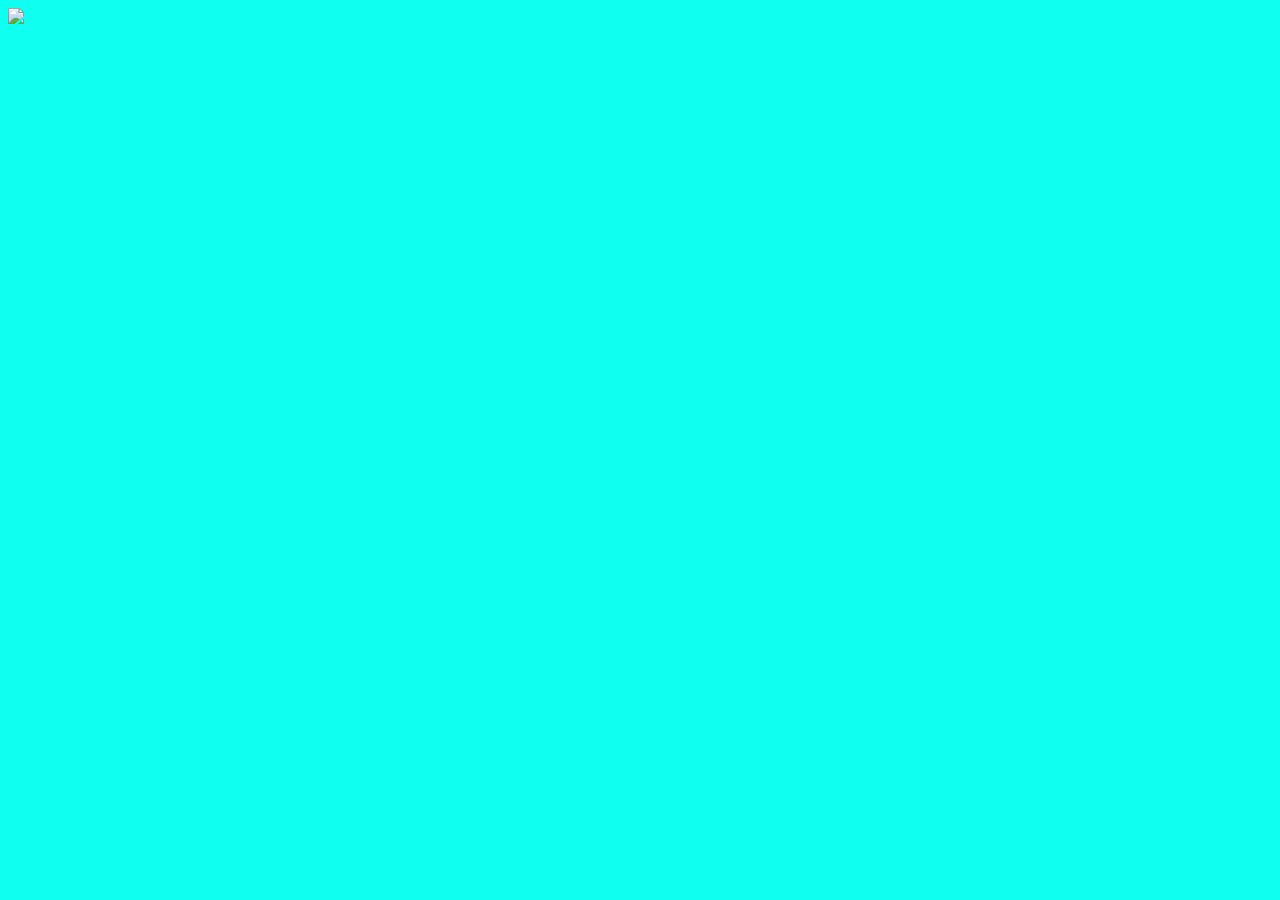
==== index.htm @ b02ca7c9 "Update index.htm" ====
<!DOCTYPE html>
<html>
  <head>
    <img src="http://themepack.me/i/c/749x468/media/g/1140/dirt-bike-theme-wx1.jpg"> 
      <title>Joseph Ocanas</title>
  </head>
    <body>
<bgsound src="https://www.youtube.com/watch?v=HXkrXNia-bc"> 
<body bgcolor="##FFFFFF" text="#000000" link="#81F7BE" vlink="#2EFEF7">
    </body>
<foot></foot>
<html>
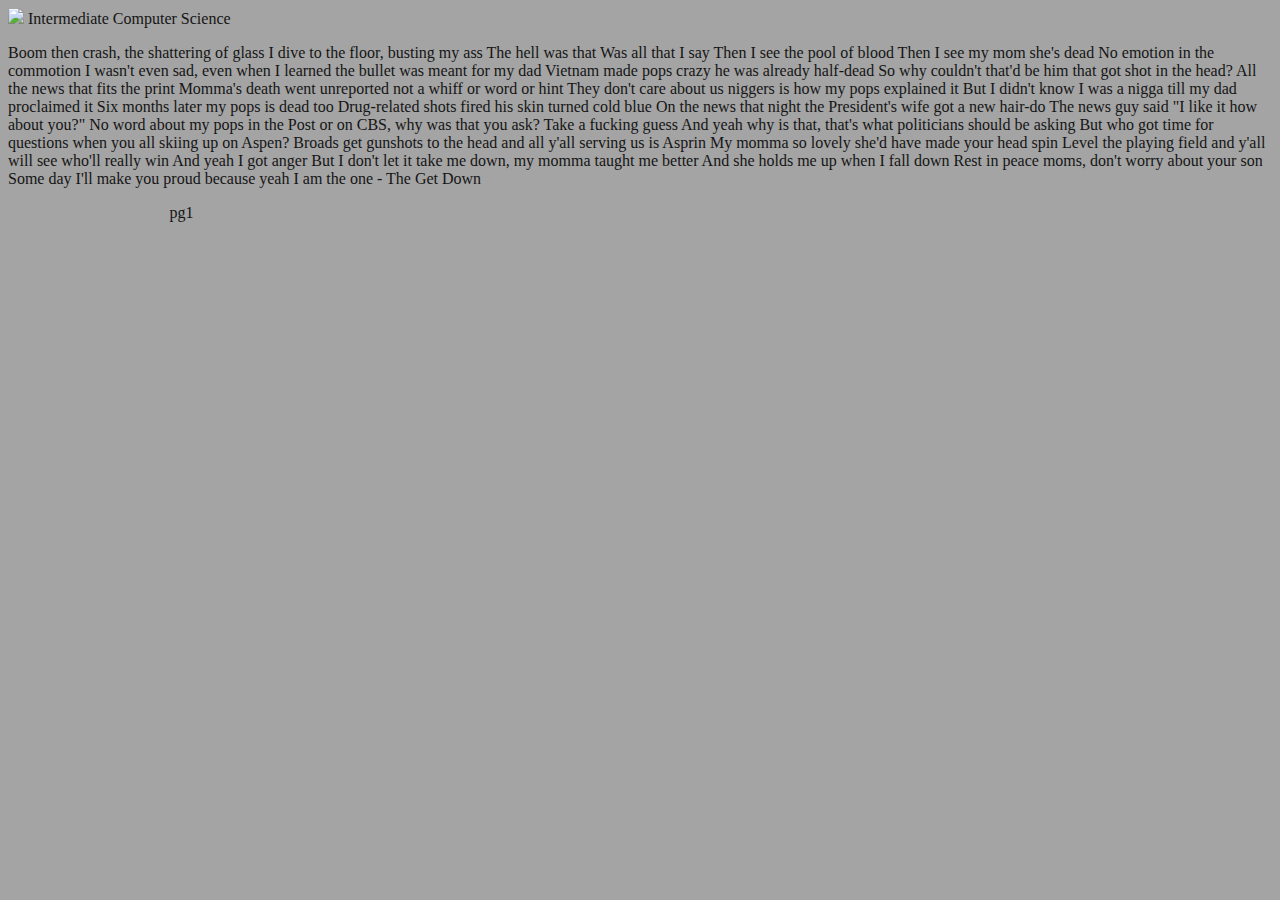
==== commit 608566be: "Update index.htm" ====
--- a/index.htm
+++ b/index.htm
@@ -2,11 +2,46 @@
 <html>
   <head>
     <img src="http://themepack.me/i/c/749x468/media/g/1140/dirt-bike-theme-wx1.jpg"> 
+    <font color="#151515">Intermediate Computer Science</font> 
       <title>Joseph Ocanas</title>
   </head>
     <body>
+      <p>
+Boom then crash, the shattering of glass
+I dive to the floor, busting my ass
+The hell was that
+Was all that I say
+Then I see the pool of blood
+Then I see my mom she's dead
+No emotion in the commotion
+I wasn't even sad, even when I learned the bullet was meant for my dad
+Vietnam made pops crazy he was already half-dead
+So why couldn't that'd be him that got shot in the head?
+All the news that fits the print
+Momma's death went unreported not a whiff or word or hint
+They don't care about us niggers is how my pops explained it
+But I didn't know I was a nigga till my dad proclaimed it
+Six months later my pops is dead too
+Drug-related shots fired his skin turned cold blue
+On the news that night the President's wife got a new hair-do
+The news guy said "I like it how about you?"
+No word about my pops in the Post or on CBS, why was that you ask?
+Take a fucking guess
+And yeah why is that, that's what politicians should be asking
+But who got time for questions when you all skiing up on Aspen?
+Broads get gunshots to the head and all y'all serving us is Asprin
+My momma so lovely she'd have made your head spin
+Level the playing field and y'all will see who'll really win
+And yeah I got anger
+But I don't let it take me down, my momma taught me better
+And she holds me up when I fall down
+Rest in peace moms, don't worry about your son
+Some day I'll make you proud because yeah I am the one   - The Get Down
+      </p>
+      
 <bgsound src="https://www.youtube.com/watch?v=HXkrXNia-bc"> 
-<body bgcolor="##FFFFFF" text="#000000" link="#81F7BE" vlink="#2EFEF7">
+<body bgcolor="#A4A4A4" text="#151515" link="#A4A4A4" vlink="#A4A4A4">
     </body>
-<foot></foot>
+<foot><a href="https://www.youtube.com/channel/UChjW_gdgSDMmfoyeyeveKvw">Josh A's youtube channel</a>pg1<a name ="Joah A's youtube channel"></a>
+  </foot>
 <html>
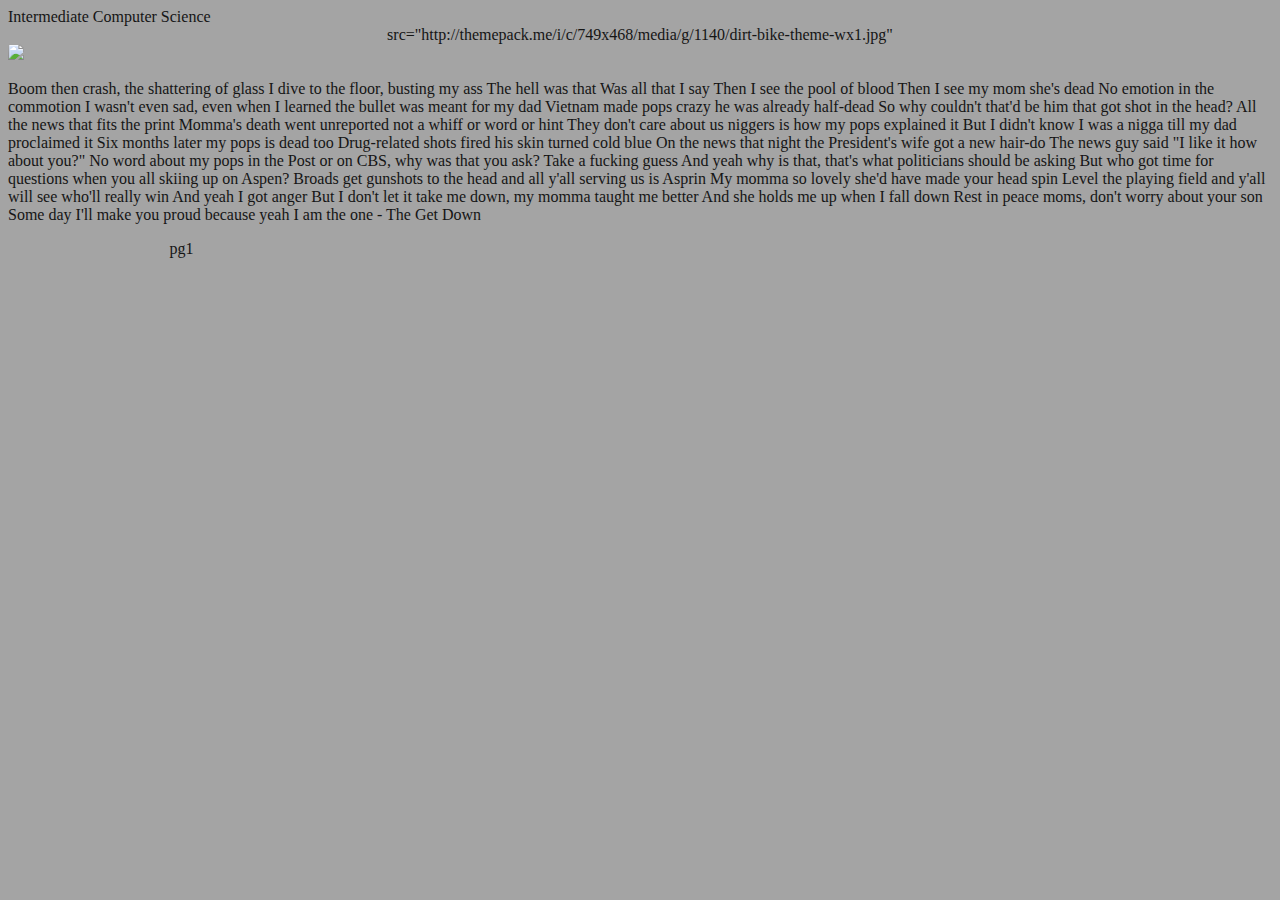
==== commit b100c36b: "Update index.htm" ====
--- a/index.htm
+++ b/index.htm
@@ -1,8 +1,10 @@
 <!DOCTYPE html>
 <html>
   <head>
+    <font color="#151515">Intermediate Computer Science</font> 
+    <center> src="http://themepack.me/i/c/749x468/media/g/1140/dirt-bike-theme-wx1.jpg"</center>
     <img src="http://themepack.me/i/c/749x468/media/g/1140/dirt-bike-theme-wx1.jpg"> 
-    <font color="#151515">Intermediate Computer Science</font> 
+     
       <title>Joseph Ocanas</title>
   </head>
     <body>
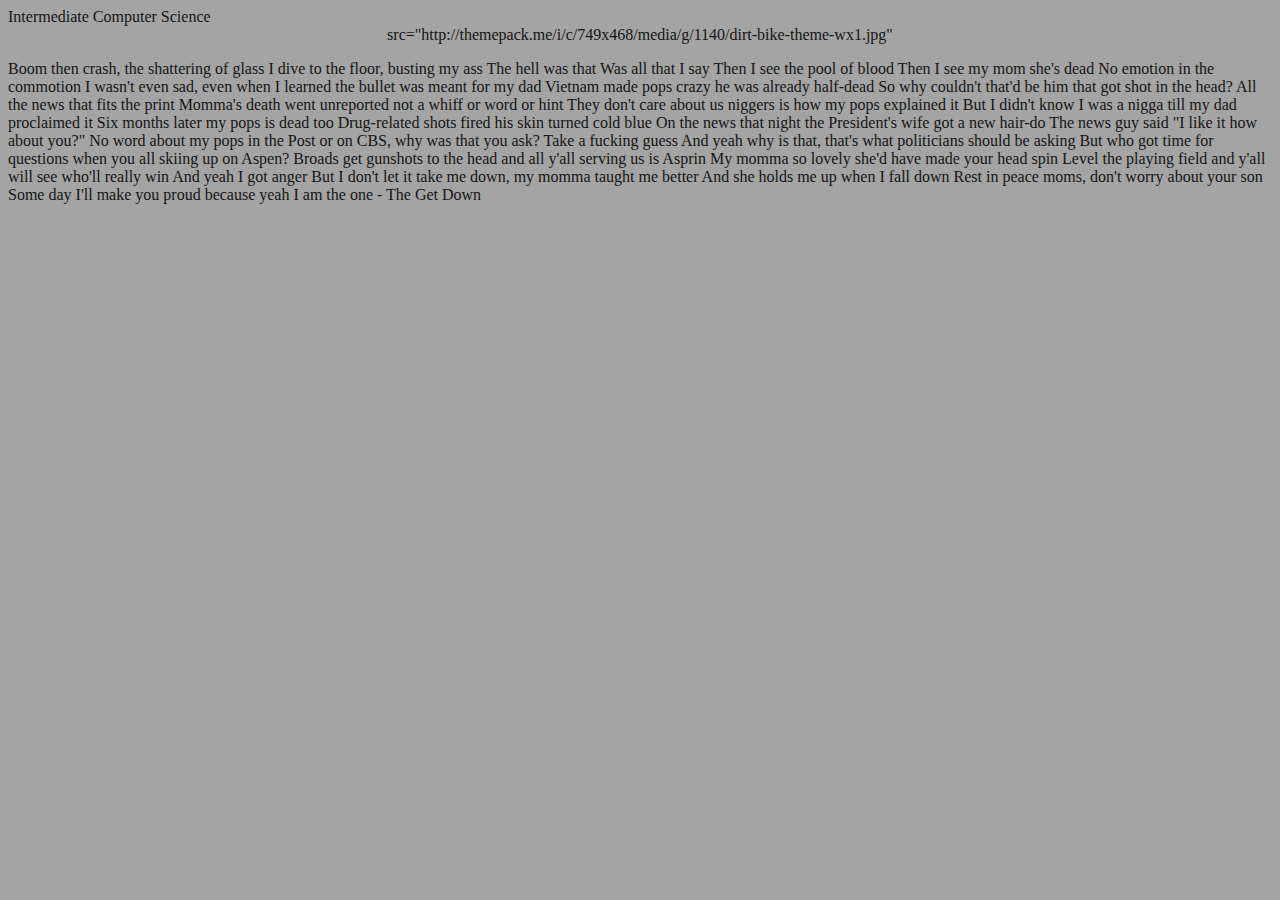
==== commit ed40a799: "Update index.htm" ====
--- a/index.htm
+++ b/index.htm
@@ -3,8 +3,6 @@
   <head>
     <font color="#151515">Intermediate Computer Science</font> 
     <center> src="http://themepack.me/i/c/749x468/media/g/1140/dirt-bike-theme-wx1.jpg"</center>
-    <img src="http://themepack.me/i/c/749x468/media/g/1140/dirt-bike-theme-wx1.jpg"> 
-     
       <title>Joseph Ocanas</title>
   </head>
     <body>
@@ -44,6 +42,6 @@
 <bgsound src="https://www.youtube.com/watch?v=HXkrXNia-bc"> 
 <body bgcolor="#A4A4A4" text="#151515" link="#A4A4A4" vlink="#A4A4A4">
     </body>
-<foot><a href="https://www.youtube.com/channel/UChjW_gdgSDMmfoyeyeveKvw">Josh A's youtube channel</a>pg1<a name ="Joah A's youtube channel"></a>
+<foot>
   </foot>
 <html>
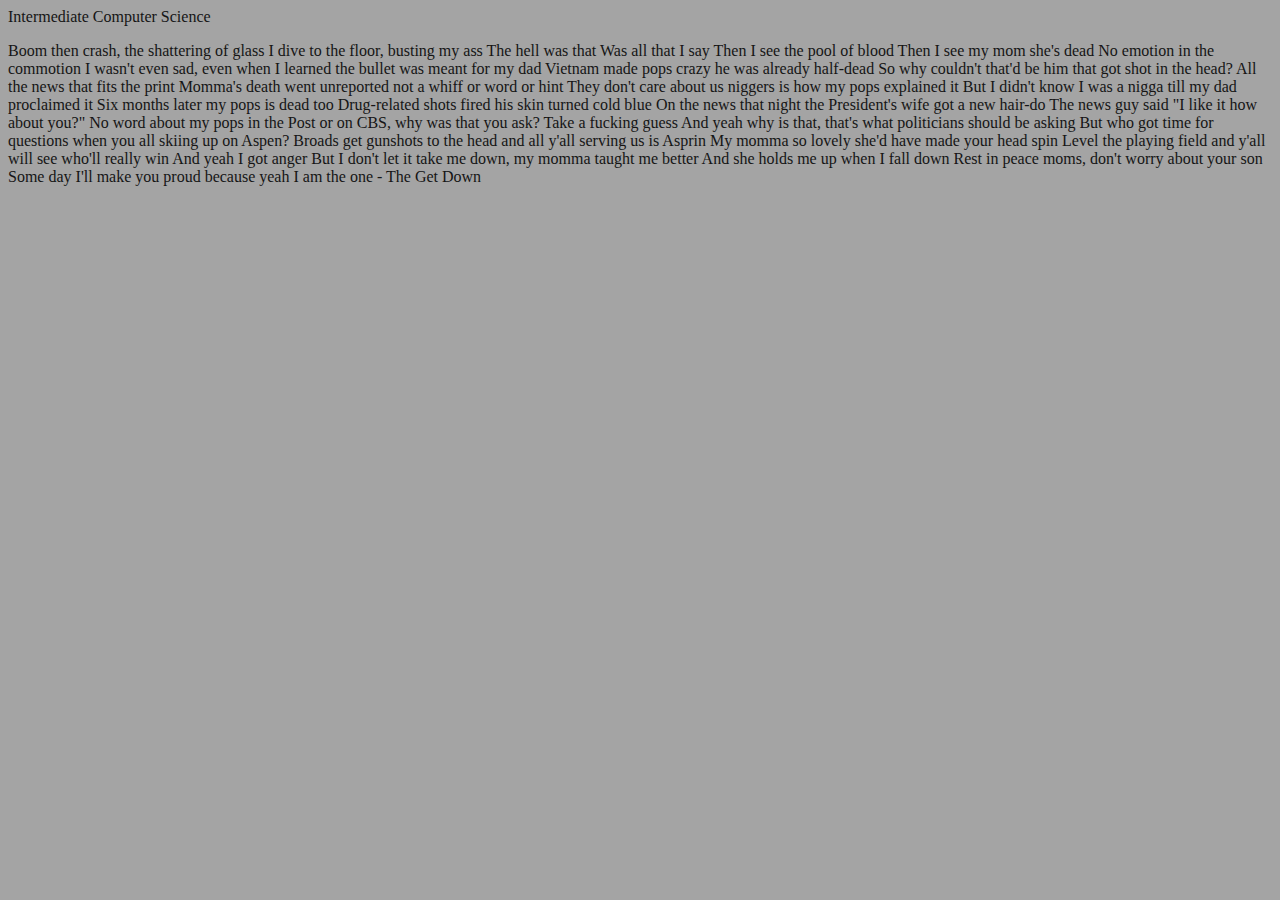
==== commit c3ff887e: "Update index.htm" ====
--- a/index.htm
+++ b/index.htm
@@ -2,11 +2,11 @@
 <html>
   <head>
     <font color="#151515">Intermediate Computer Science</font> 
-    <center> src="http://themepack.me/i/c/749x468/media/g/1140/dirt-bike-theme-wx1.jpg"</center>
+   
       <title>Joseph Ocanas</title>
   </head>
     <body>
-      <p>
+      <p> 
 Boom then crash, the shattering of glass
 I dive to the floor, busting my ass
 The hell was that
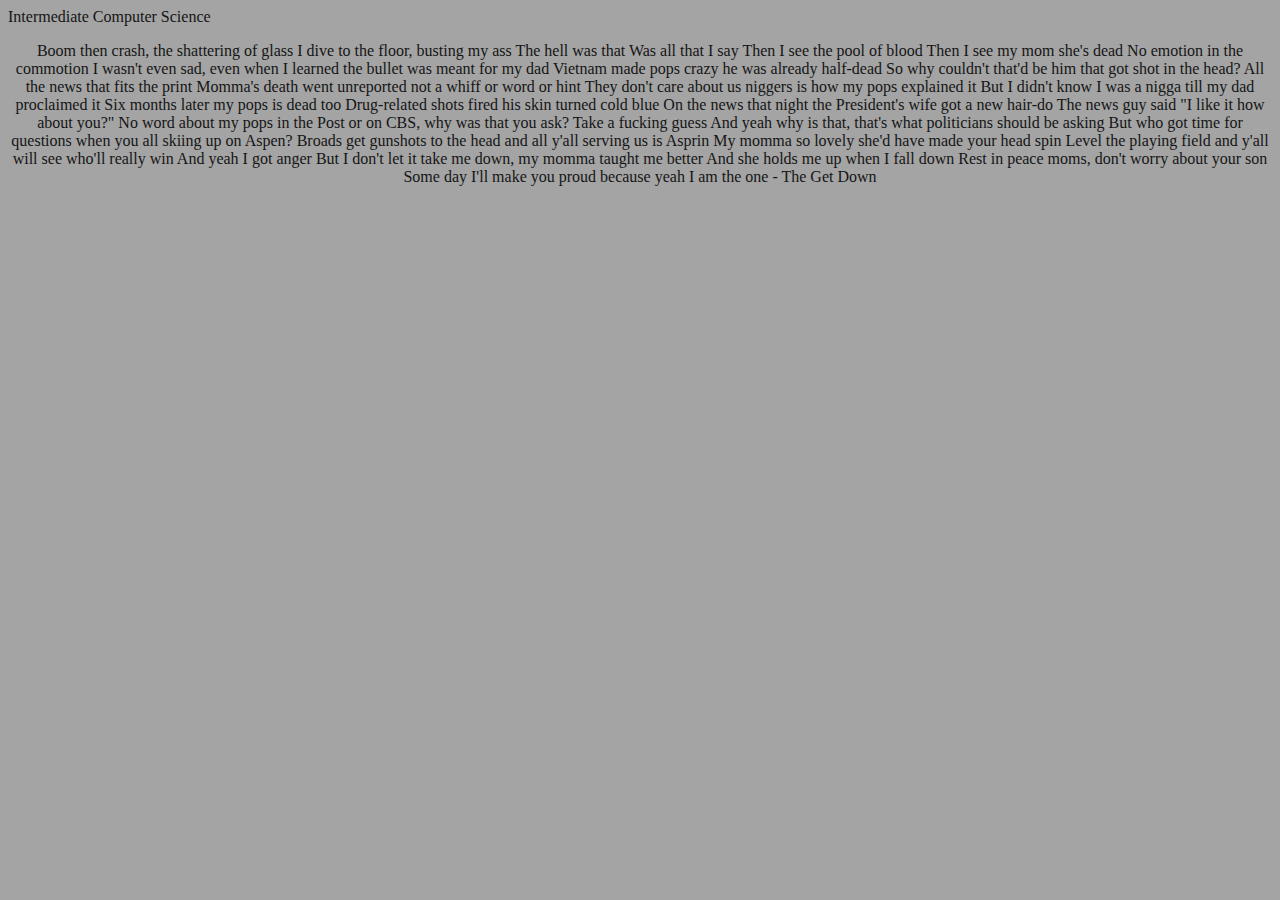
==== commit 542788c4: "Update index.htm" ====
--- a/index.htm
+++ b/index.htm
@@ -7,7 +7,7 @@
   </head>
     <body>
       <p> 
-Boom then crash, the shattering of glass
+<center>Boom then crash, the shattering of glass
 I dive to the floor, busting my ass
 The hell was that
 Was all that I say
@@ -36,7 +36,7 @@
 But I don't let it take me down, my momma taught me better
 And she holds me up when I fall down
 Rest in peace moms, don't worry about your son
-Some day I'll make you proud because yeah I am the one   - The Get Down
+  Some day I'll make you proud because yeah I am the one   - The Get Down</center>
       </p>
       
 <bgsound src="https://www.youtube.com/watch?v=HXkrXNia-bc"> 
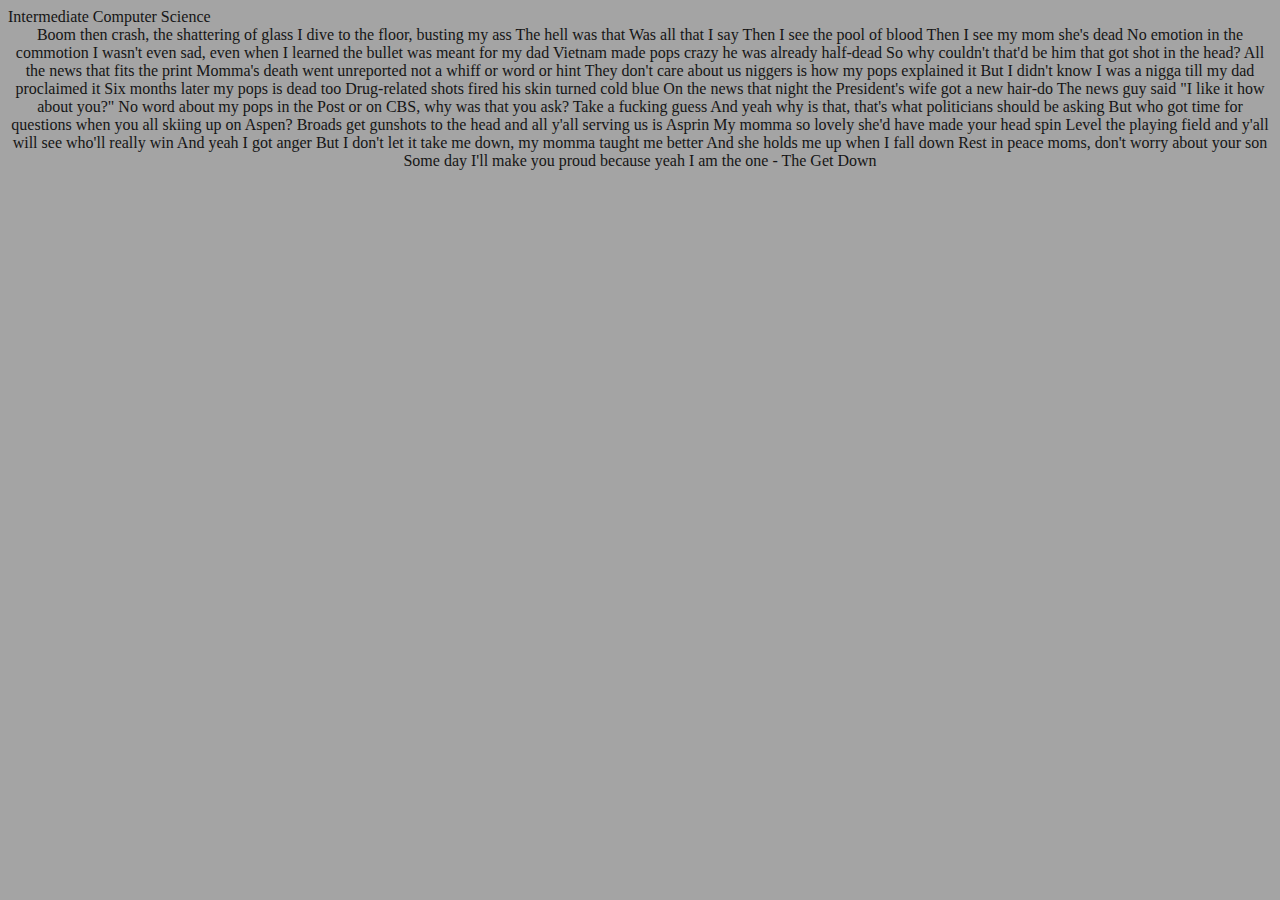
==== commit bd1f51c1: "Update index.htm" ====
--- a/index.htm
+++ b/index.htm
@@ -6,7 +6,7 @@
       <title>Joseph Ocanas</title>
   </head>
     <body>
-      <p> 
+      
 <center>Boom then crash, the shattering of glass
 I dive to the floor, busting my ass
 The hell was that
@@ -36,8 +36,8 @@
 But I don't let it take me down, my momma taught me better
 And she holds me up when I fall down
 Rest in peace moms, don't worry about your son
-  Some day I'll make you proud because yeah I am the one   - The Get Down</center>
-      </p>
+  Some day I'll make you proud because yeah I am the one   - The Get Down
+      </center>
       
 <bgsound src="https://www.youtube.com/watch?v=HXkrXNia-bc"> 
 <body bgcolor="#A4A4A4" text="#151515" link="#A4A4A4" vlink="#A4A4A4">
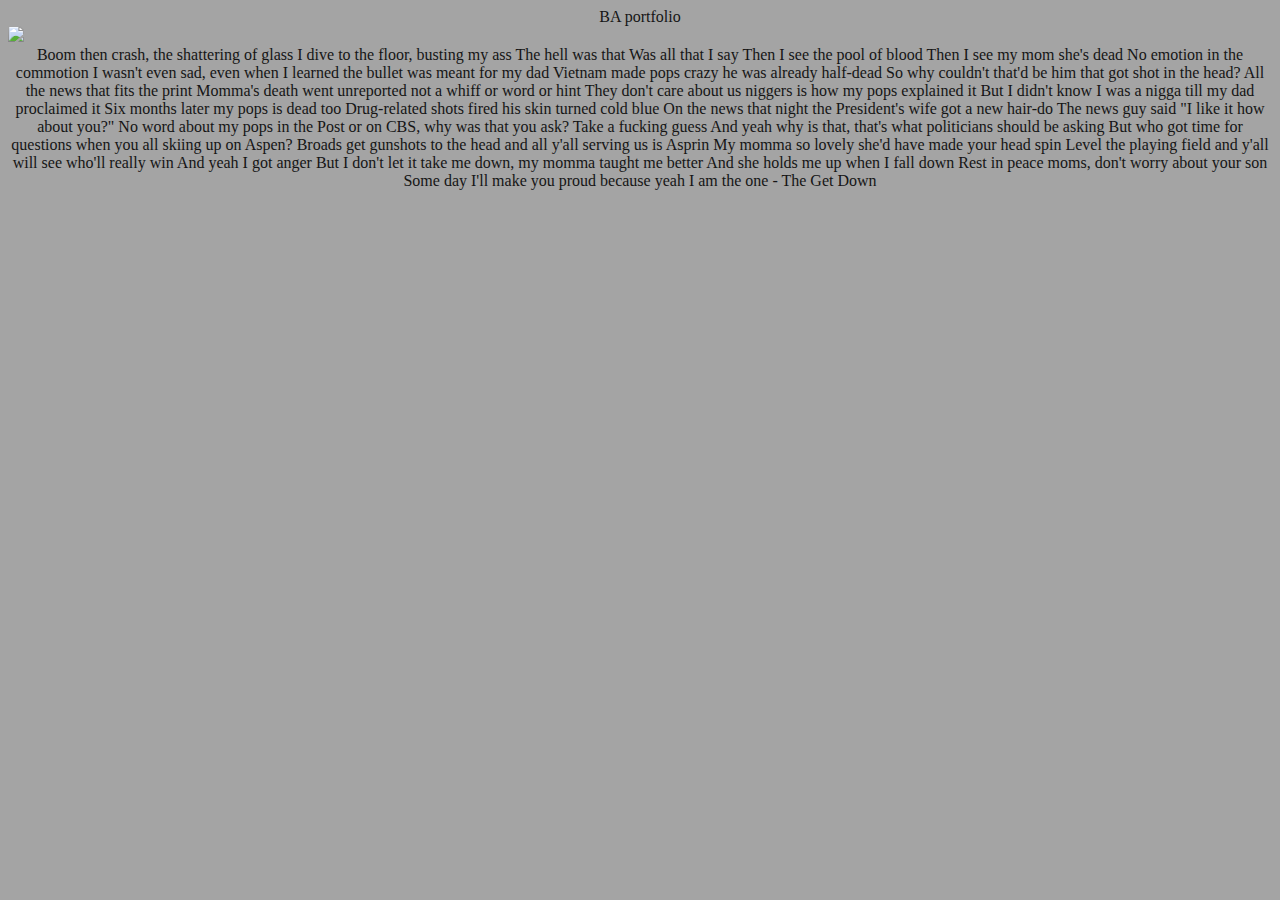
==== commit a422ad10: "Update index.htm" ====
--- a/index.htm
+++ b/index.htm
@@ -1,8 +1,8 @@
 <!DOCTYPE html>
 <html>
   <head>
-    <font color="#151515">Intermediate Computer Science</font> 
-   
+    <center>BA portfolio</center>
+   <img src="http://themepack.me/i/c/749x468/media/g/1140/dirt-bike-theme-wx1.jpg"> 
       <title>Joseph Ocanas</title>
   </head>
     <body>
